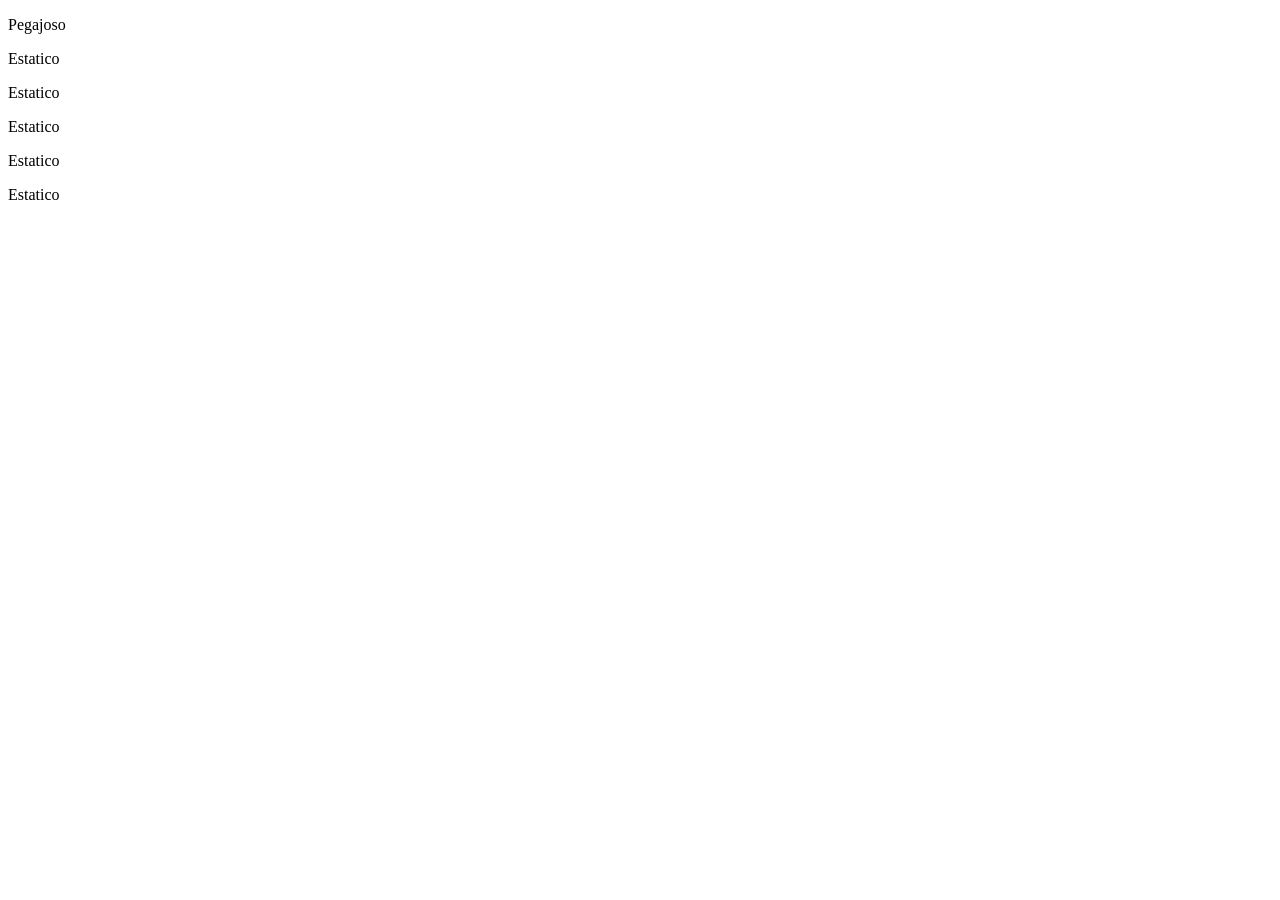
==== pagina1/PAGINA1.html @ 508e334e "." ====
<!DOCTYPE html>
<html lang="en">

<head>
    <meta charset="UTF-8">
    <meta name="viewport" content="width=device-width, initial-scale=1.0">
    <link rel="stylesheet" href="page-1.css">
    <title>Page-1</title>
</head>

<body>
    <div class="pegajoso">
        <p>Pegajoso</p>
    </div>
    <div class="estatico">
        <p>Estatico</p>
    </div>

    <div class="estatico">
        <p>Estatico</p>
    </div>

    <div class="estatico">
        <p>Estatico</p>
    </div>

    <div class="estatico">
        <p>Estatico</p>
    </div>

    <div class="estatico">
        <p>Estatico</p>
    </div>

    <br><br><br>
</body>

</html>
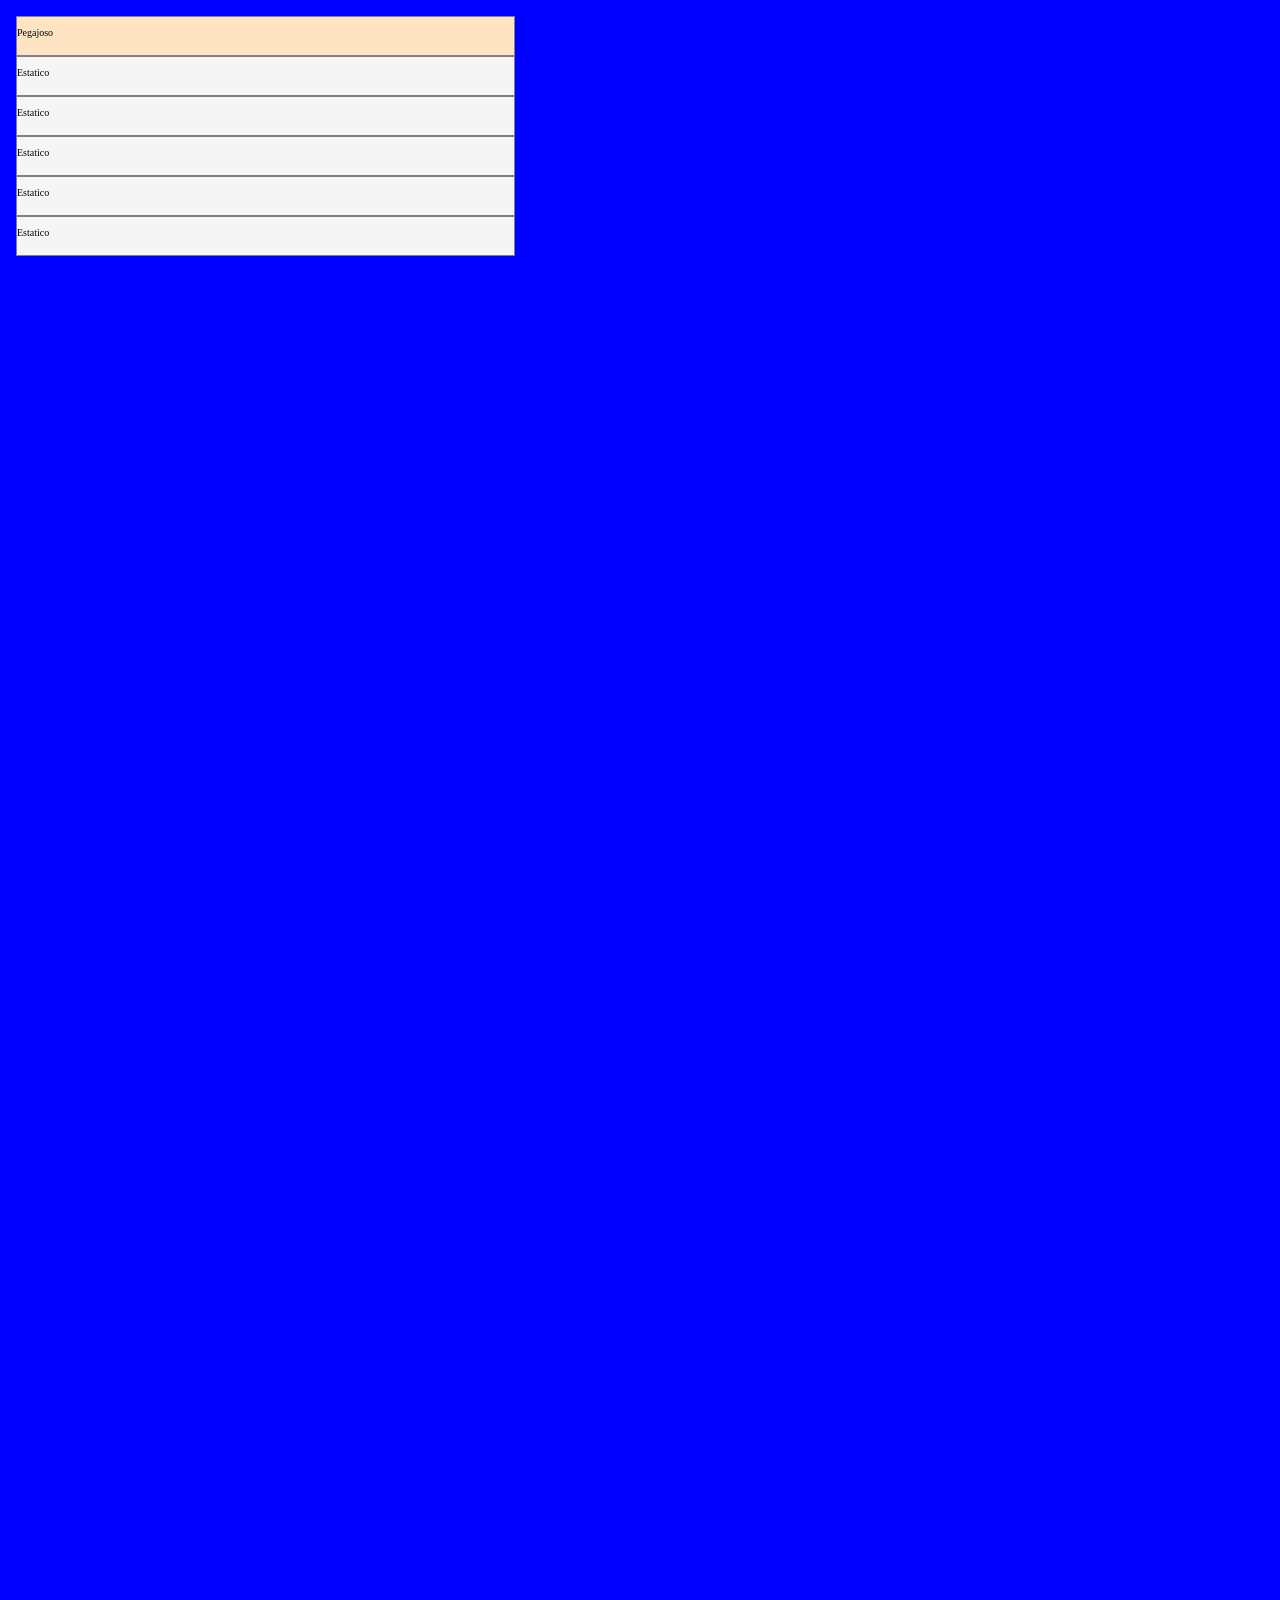
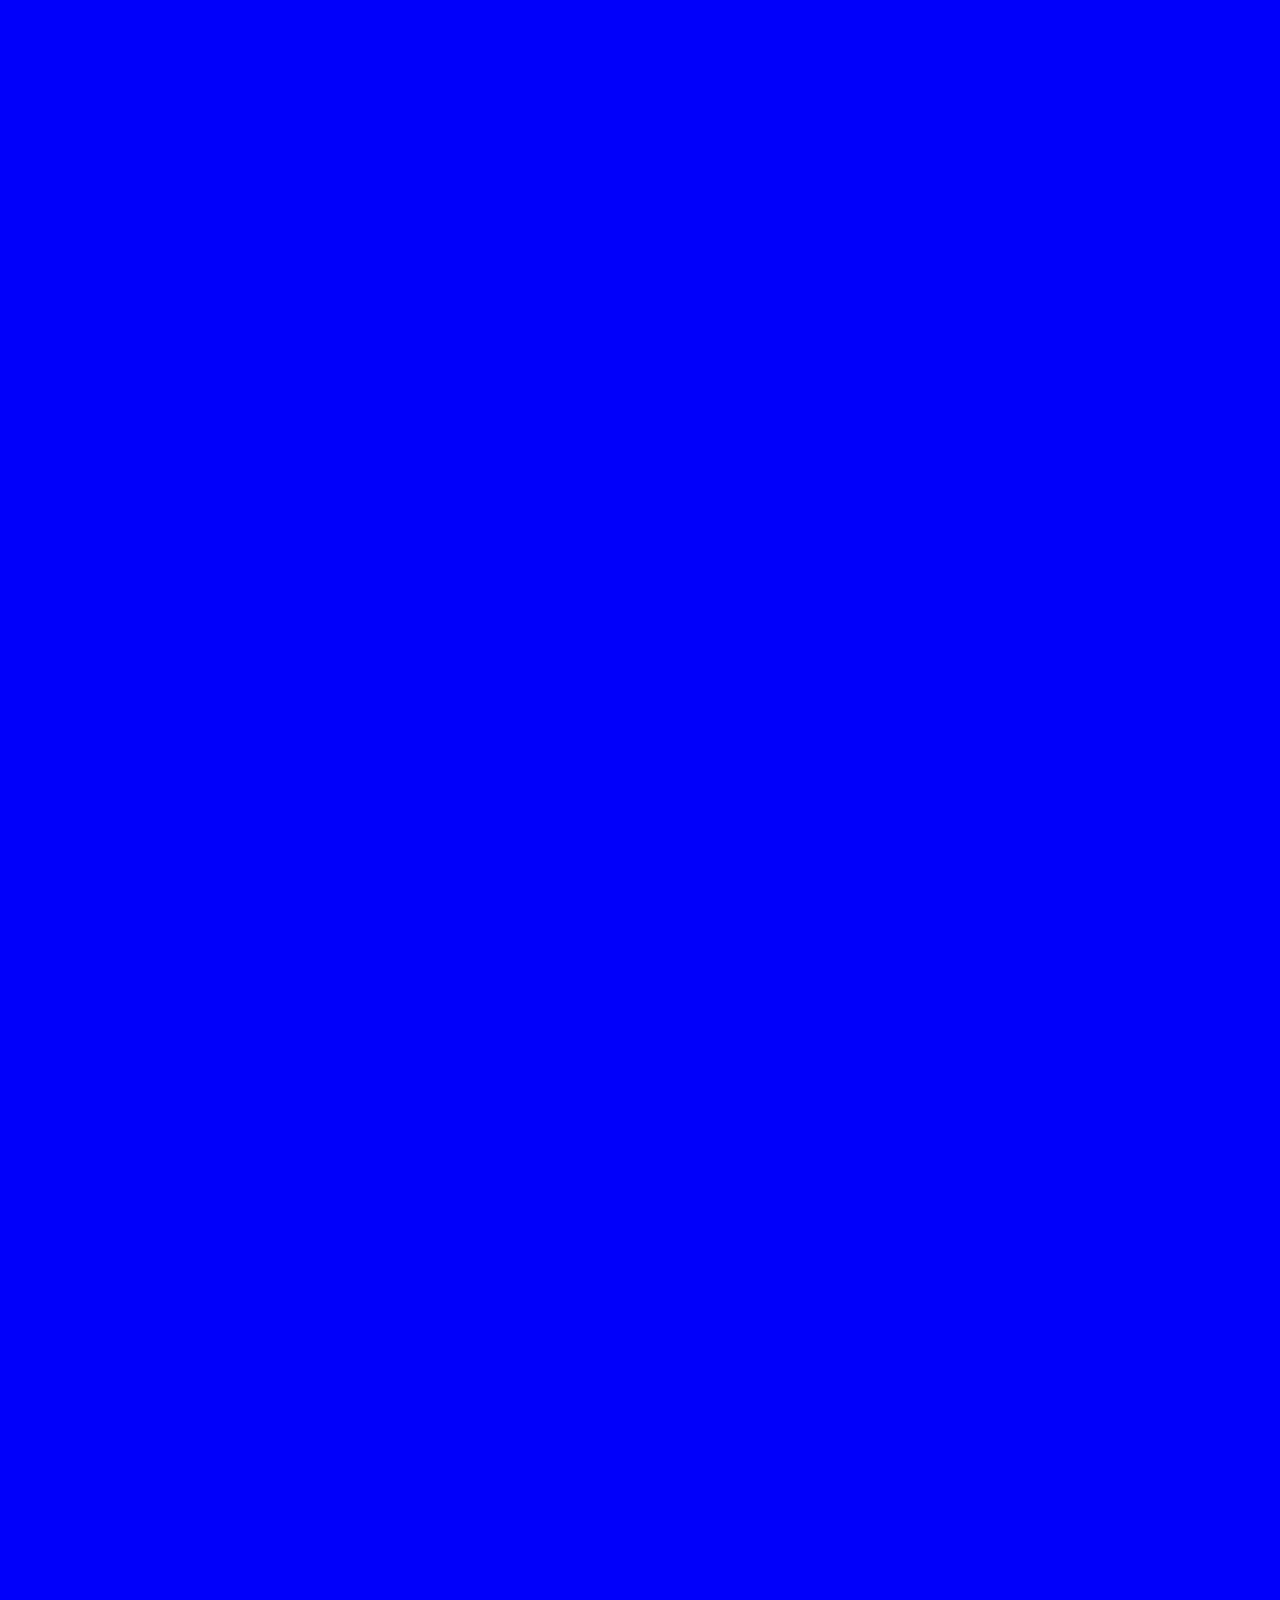
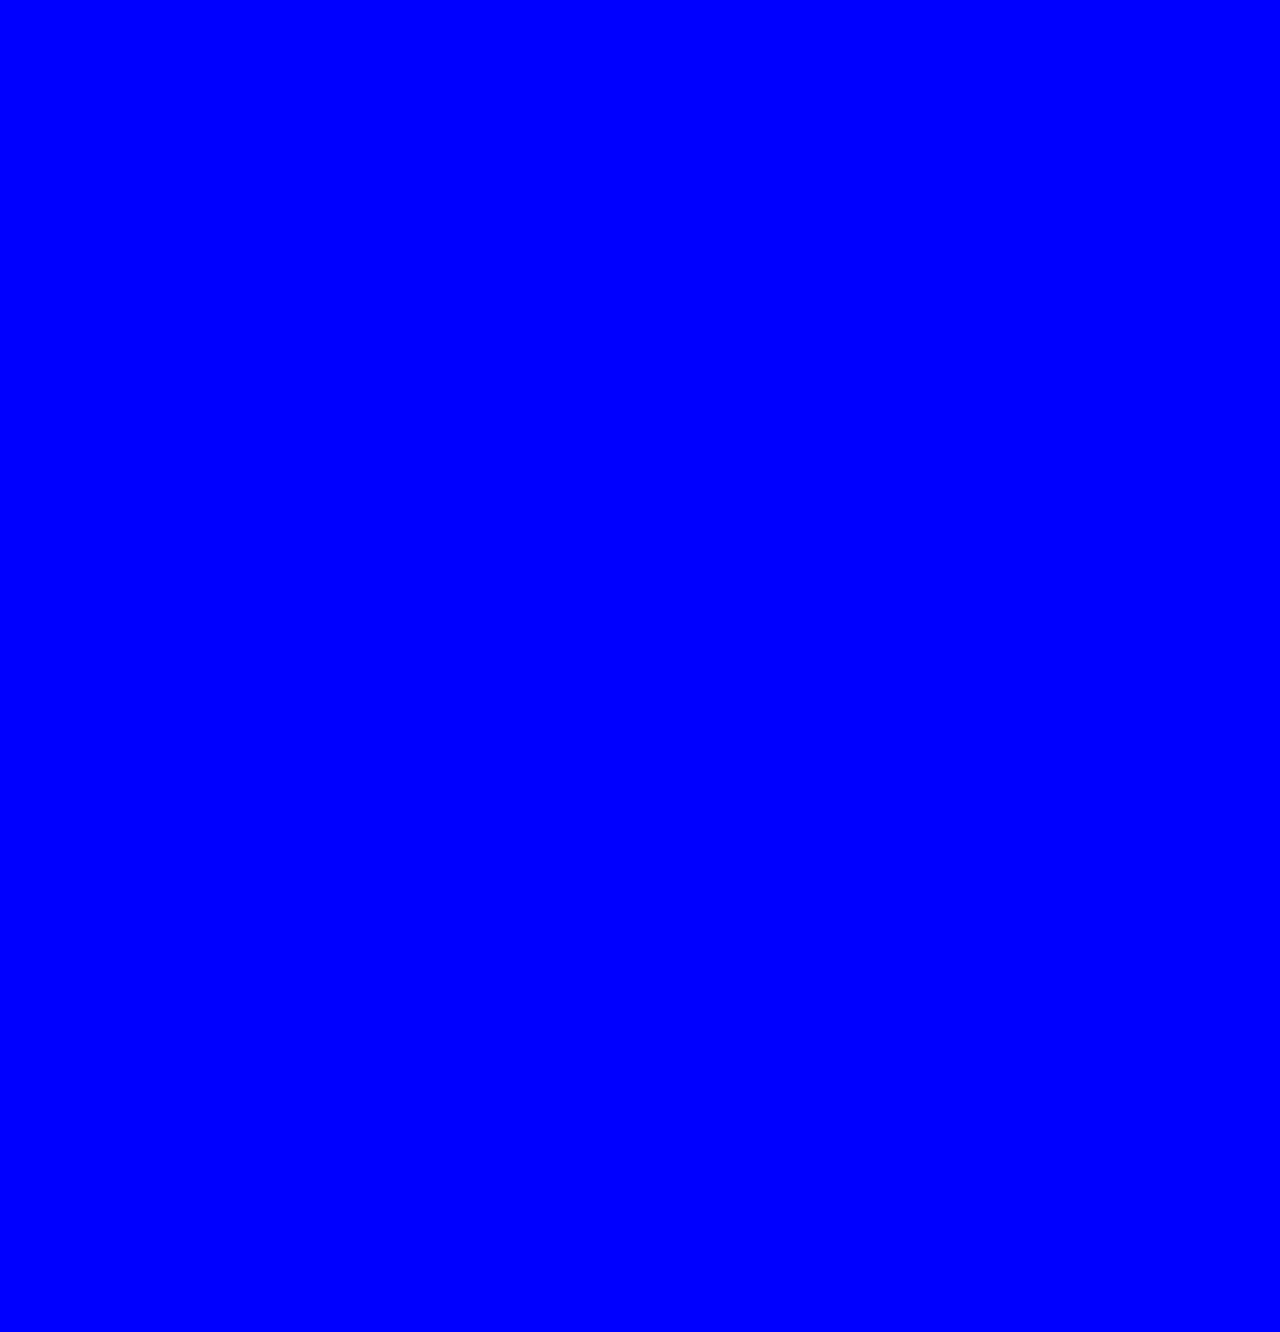
==== commit df444e46: "FINAL" ====
--- a/pagina1/PAGINA1.html
+++ b/pagina1/PAGINA1.html
@@ -6,6 +6,47 @@
     <meta name="viewport" content="width=device-width, initial-scale=1.0">
     <link rel="stylesheet" href="page-1.css">
     <title>Page-1</title>
+
+    <style>
+        * {
+    box-sizing: border-box;
+}
+
+body {
+    margin: 1rem;
+    font-size: 2rem;
+    font-family: 'Times New Roman', Times, serif;
+    background-color: blue;
+    height: 500vh;
+}
+
+div {
+    border: 1px solid gray;
+    background-color: #f5f5f5;
+    width: 40%;
+    height: 40px;
+    font-size: 50%;
+    font-size: 20px;
+}
+
+.pegajoso {
+    background-color: bisque;
+    position: sticky;
+    top: 0px;
+    z-index: 100;
+
+
+}
+
+.estatico {
+    position: static;
+
+}
+
+p {
+    font-size: 10px;
+}
+    </style>
 </head>
 
 <body>
